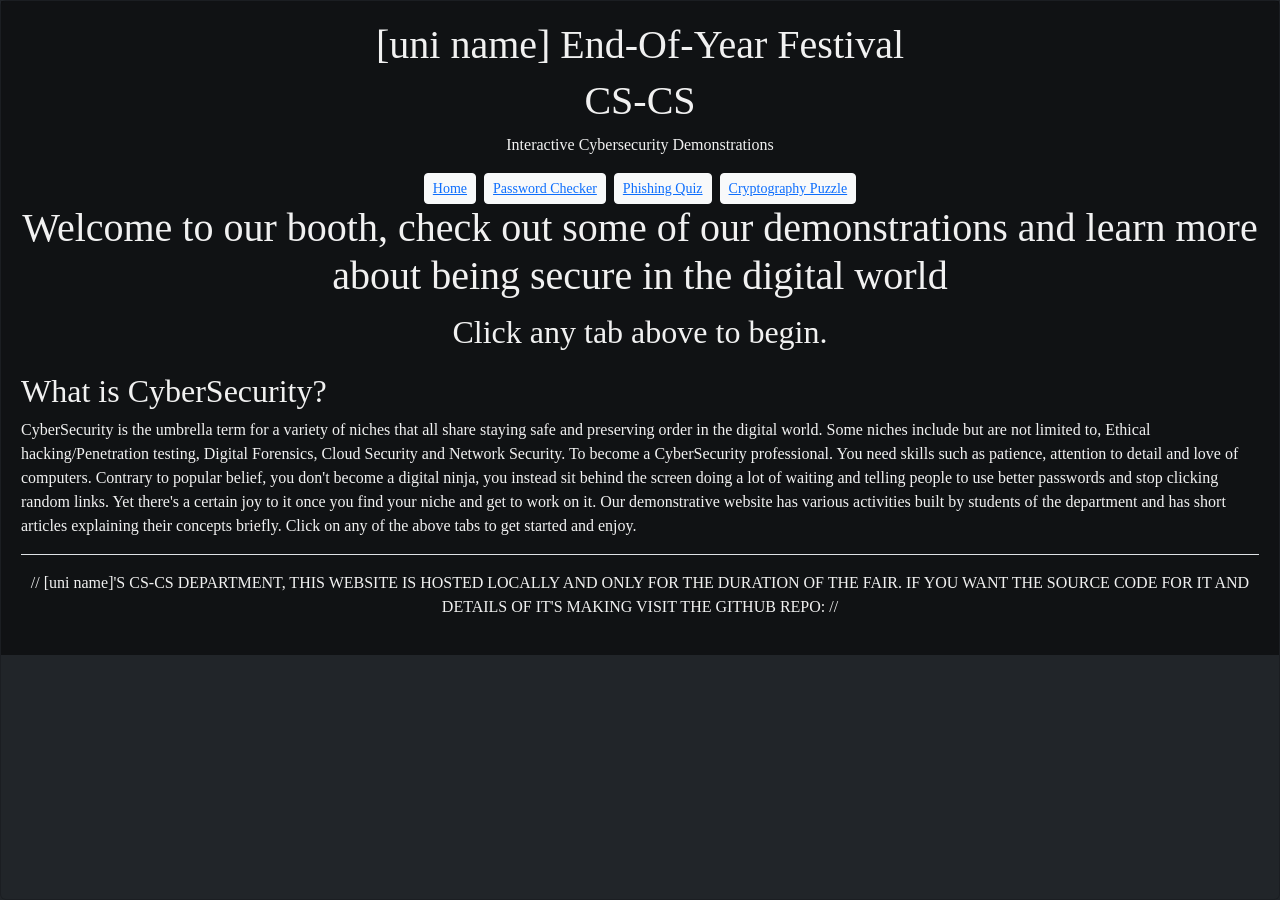
==== index.html @ 9e16d623 "Source Code for the webpage" ====
<!DOCTYPE html>
<html lang="en">
<head>
  <meta charset="UTF-8" />
  <meta name="viewport" content="width=device-width, initial-scale=1.0" />
  <title>CS-CS Tent</title>
  <link rel="stylesheet" href="style.css">
  <link href="https://cdn.jsdelivr.net/npm/bootstrap@5.3.2/dist/css/bootstrap.min.css" rel="stylesheet" />

</head>
<body class="bg-dark" style="font-family: 'Times New Roman', 'sans-serif';">
<div class="card bg-dark text-white" style="min-height: 100vh;">



  <video autoplay muted loop id="myVideo">
    <source src="vid.mp4" type="video/mp4">
  </video>


  <div class="content">


  <header>
    <h1 class="text-center">[uni name] End-Of-Year Festival</h1>
    <h1 class="text-center">CS<span>-CS</span></h1>
    <p class="text-center">Interactive Cybersecurity Demonstrations</p>
  </header>

  <nav class="nav justify-content-center">
    <div class="d-flex gap-2">
    <button class="btn btn-light btn-sm"><a href="index.html">Home</a></button>
    <button class="btn btn-light btn-sm"><a href="passCheck.html">Password Checker</a></button>
    <button class="btn btn-light btn-sm"><a href="phishCheck.html">Phishing Quiz</a></button>
      <button class="btn btn-light btn-sm"><a href="cryptoPuzzle.html">Cryptography Puzzle</a></button>
    </div>
  </nav>

  <main>
    <section>
      <div>
        <h2 class="text-center fs-1">Welcome to our booth, check out some of our demonstrations and learn more about being secure in the digital world</h2>
        <p class="text-center fs-2" >Click any tab above to begin.</p>
        <div></div>
      </div>
    </section>

  </main>
    <section>
      <h2>What is CyberSecurity?</h2>
      <p> CyberSecurity is the umbrella term for a variety of niches that all share staying safe and preserving order in the digital world.
        Some niches include but are not limited to, Ethical hacking/Penetration testing, Digital Forensics, Cloud Security and Network Security.
        To become a CyberSecurity professional. You need skills such as patience, attention to detail and love of computers. Contrary to popular belief,
        you don't become a digital ninja, you instead sit behind the screen doing a lot of waiting and telling people to use better passwords and stop clicking random links.
        Yet there's a certain joy to it once you find your niche and get to work on it. Our demonstrative website has various activities built by students of the department
        and has short articles explaining their concepts briefly. Click on any of the above tabs to get started and enjoy.
      </p>
    </section>

    <footer  class="border-top text-center py-3 fs-6">
      // [uni name]'S CS-CS DEPARTMENT, THIS WEBSITE IS HOSTED LOCALLY AND ONLY FOR THE DURATION OF THE FAIR. IF YOU WANT THE SOURCE CODE FOR IT AND DETAILS OF IT'S MAKING VISIT THE GITHUB REPO: //
    </footer>
  </div>
  </div>

</body>
</html>
---- style.css ----
#myVideo {
    position: fixed;
    right: 0;
    bottom: 0;
    min-width: 100%;
    min-height: 100%;
    opacity: 0.5;

}

.content {
    position: relative;
    bottom: 0;
    background: rgba(0, 0, 0, 0.5);
    color: #f1f1f1;
    width: 100%;
    padding: 20px;

}
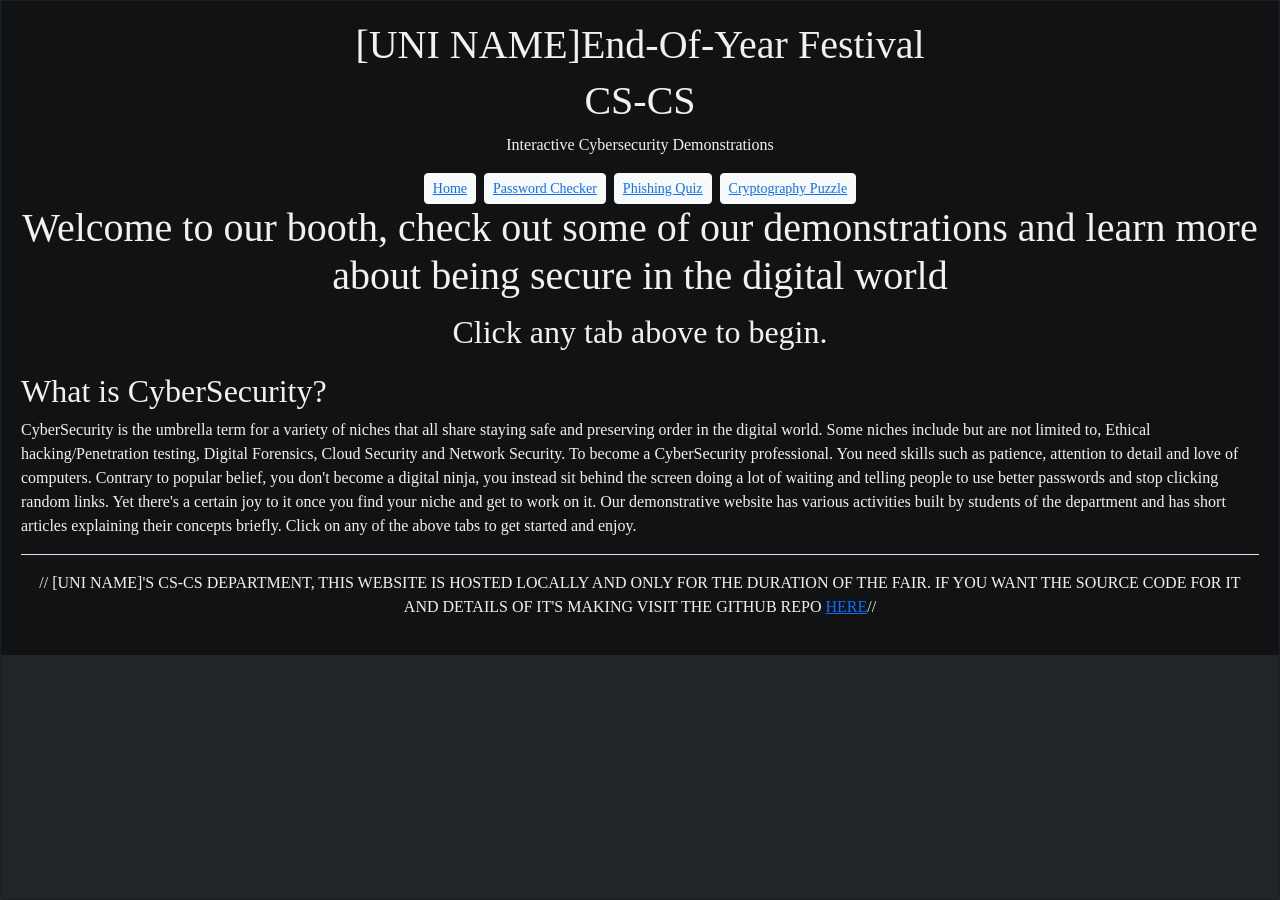
==== commit 151bf089: "Updated the pages. Added short explanatory articles to each of the pages and added a new hidden page" ====
--- a/index.html
+++ b/index.html
@@ -22,7 +22,7 @@
 
 
   <header>
-    <h1 class="text-center">[uni name] End-Of-Year Festival</h1>
+    <h1 class="text-center">[UNI NAME]End-Of-Year Festival</h1>
     <h1 class="text-center">CS<span>-CS</span></h1>
     <p class="text-center">Interactive Cybersecurity Demonstrations</p>
   </header>
@@ -58,7 +58,7 @@
     </section>
 
     <footer  class="border-top text-center py-3 fs-6">
-      // [uni name]'S CS-CS DEPARTMENT, THIS WEBSITE IS HOSTED LOCALLY AND ONLY FOR THE DURATION OF THE FAIR. IF YOU WANT THE SOURCE CODE FOR IT AND DETAILS OF IT'S MAKING VISIT THE GITHUB REPO: //
+      // [UNI NAME]'S CS-CS DEPARTMENT, THIS WEBSITE IS HOSTED LOCALLY AND ONLY FOR THE DURATION OF THE FAIR. IF YOU WANT THE SOURCE CODE FOR IT AND DETAILS OF IT'S MAKING VISIT THE GITHUB REPO <a href = "https://github.com/Hamza-The-Brick/UniEventDemoWebPage">HERE</a>//
     </footer>
   </div>
   </div>
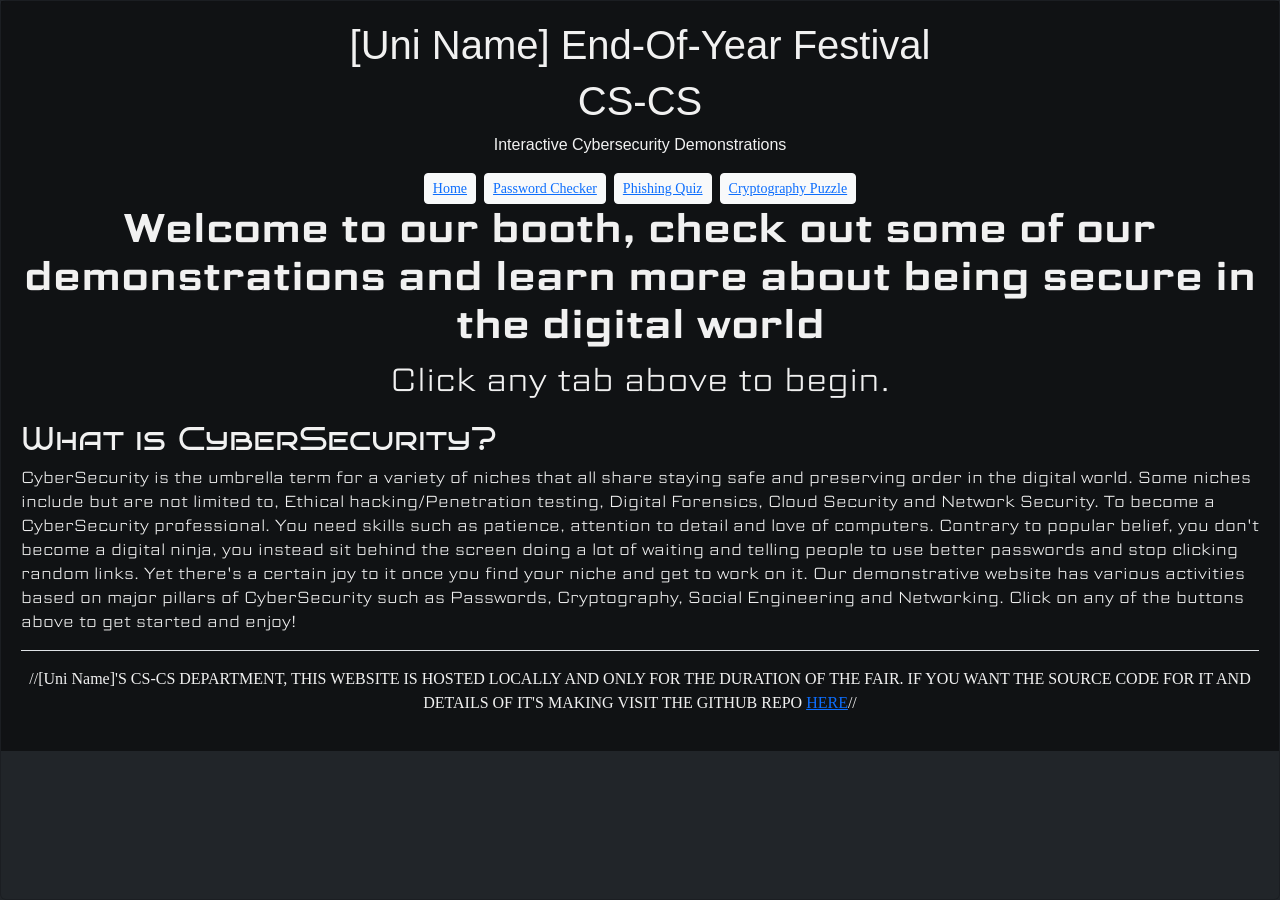
==== commit 6575467c: "Various updates Refinement of the cryptography puzzle font changes throughout the entire page and " ====
--- a/index.html
+++ b/index.html
@@ -6,6 +6,9 @@
   <title>CS-CS Tent</title>
   <link rel="stylesheet" href="style.css">
   <link href="https://cdn.jsdelivr.net/npm/bootstrap@5.3.2/dist/css/bootstrap.min.css" rel="stylesheet" />
+  <link rel="preconnect" href="https://fonts.googleapis.com">
+  <link rel="preconnect" href="https://fonts.gstatic.com" crossorigin>
+  <link href="https://fonts.googleapis.com/css2?family=BBH+Bartle&family=Bruno+Ace+SC&family=Science+Gothic:wght@100..900&display=swap" rel="stylesheet">
 
 </head>
 <body class="bg-dark" style="font-family: 'Times New Roman', 'sans-serif';">
@@ -21,23 +24,24 @@
   <div class="content">
 
 
-  <header>
-    <h1 class="text-center">[UNI NAME]End-Of-Year Festival</h1>
+  <header class="bbh-bartle-regular">
+    <h1 class="text-center">[Uni Name] End-Of-Year Festival</h1>
     <h1 class="text-center">CS<span>-CS</span></h1>
     <p class="text-center">Interactive Cybersecurity Demonstrations</p>
   </header>
 
-  <nav class="nav justify-content-center">
-    <div class="d-flex gap-2">
-    <button class="btn btn-light btn-sm"><a href="index.html">Home</a></button>
-    <button class="btn btn-light btn-sm"><a href="passCheck.html">Password Checker</a></button>
-    <button class="btn btn-light btn-sm"><a href="phishCheck.html">Phishing Quiz</a></button>
-      <button class="btn btn-light btn-sm"><a href="cryptoPuzzle.html">Cryptography Puzzle</a></button>
-    </div>
-  </nav>
+    <nav class="nav justify-content-center sans-serif">
+      <div class="d-flex gap-2">
+        <button class="btn btn-light btn-sm"><a href="index.html">Home</a></button>
+        <button class="btn btn-light btn-sm"><a href="passCheck.html">Password Checker</a></button>
+        <button class="btn btn-light btn-sm"><a href="phishCheck.html">Phishing Quiz</a></button>
+        <button class="btn btn-light btn-sm"><a href="cryptoPuzzle.html">Cryptography Puzzle</a></button>
+      </div>
+    </nav>
 
-  <main>
-    <section>
+
+    <main>
+    <section class="science-gothic">
       <div>
         <h2 class="text-center fs-1">Welcome to our booth, check out some of our demonstrations and learn more about being secure in the digital world</h2>
         <p class="text-center fs-2" >Click any tab above to begin.</p>
@@ -47,18 +51,17 @@
 
   </main>
     <section>
-      <h2>What is CyberSecurity?</h2>
-      <p> CyberSecurity is the umbrella term for a variety of niches that all share staying safe and preserving order in the digital world.
+      <h2 class="bruno-ace-sc-regular">What is CyberSecurity?</h2>
+      <p class="science-gothic"> CyberSecurity is the umbrella term for a variety of niches that all share staying safe and preserving order in the digital world.
         Some niches include but are not limited to, Ethical hacking/Penetration testing, Digital Forensics, Cloud Security and Network Security.
         To become a CyberSecurity professional. You need skills such as patience, attention to detail and love of computers. Contrary to popular belief,
         you don't become a digital ninja, you instead sit behind the screen doing a lot of waiting and telling people to use better passwords and stop clicking random links.
-        Yet there's a certain joy to it once you find your niche and get to work on it. Our demonstrative website has various activities built by students of the department
-        and has short articles explaining their concepts briefly. Click on any of the above tabs to get started and enjoy.
-      </p>
+        Yet there's a certain joy to it once you find your niche and get to work on it. Our demonstrative website has various activities based on major pillars of CyberSecurity
+        such as Passwords, Cryptography, Social Engineering and Networking. Click on any of the buttons above to get started and enjoy!</p>
     </section>
 
     <footer  class="border-top text-center py-3 fs-6">
-      // [UNI NAME]'S CS-CS DEPARTMENT, THIS WEBSITE IS HOSTED LOCALLY AND ONLY FOR THE DURATION OF THE FAIR. IF YOU WANT THE SOURCE CODE FOR IT AND DETAILS OF IT'S MAKING VISIT THE GITHUB REPO <a href = "https://github.com/Hamza-The-Brick/UniEventDemoWebPage">HERE</a>//
+      //[Uni Name]'S CS-CS DEPARTMENT, THIS WEBSITE IS HOSTED LOCALLY AND ONLY FOR THE DURATION OF THE FAIR. IF YOU WANT THE SOURCE CODE FOR IT AND DETAILS OF IT'S MAKING VISIT THE GITHUB REPO <a href = "https://github.com/Hamza-The-Brick/UniEventDemoWebPage">HERE</a>//
     </footer>
   </div>
   </div>
--- a/style.css
+++ b/style.css
@@ -18,3 +18,26 @@
     padding: 20px;
 
 }
+
+.bbh-bartle-regular {
+    font-family: "BBH Bartle", sans-serif;
+    font-weight: 300;
+    font-style: normal;
+
+}
+.science-gothic {
+    font-family: "Science Gothic", sans-serif;
+    font-optical-sizing: auto;
+    font-weight: 250;
+    font-style: normal;
+    font-variation-settings:
+            "slnt" 0,
+            "wdth" 100,
+            "CTRS" 0;
+                 }
+.bruno-ace-sc-regular {
+    font-family: "Bruno Ace SC", sans-serif;
+    font-weight: 400;
+    font-style: normal;
+}
+
